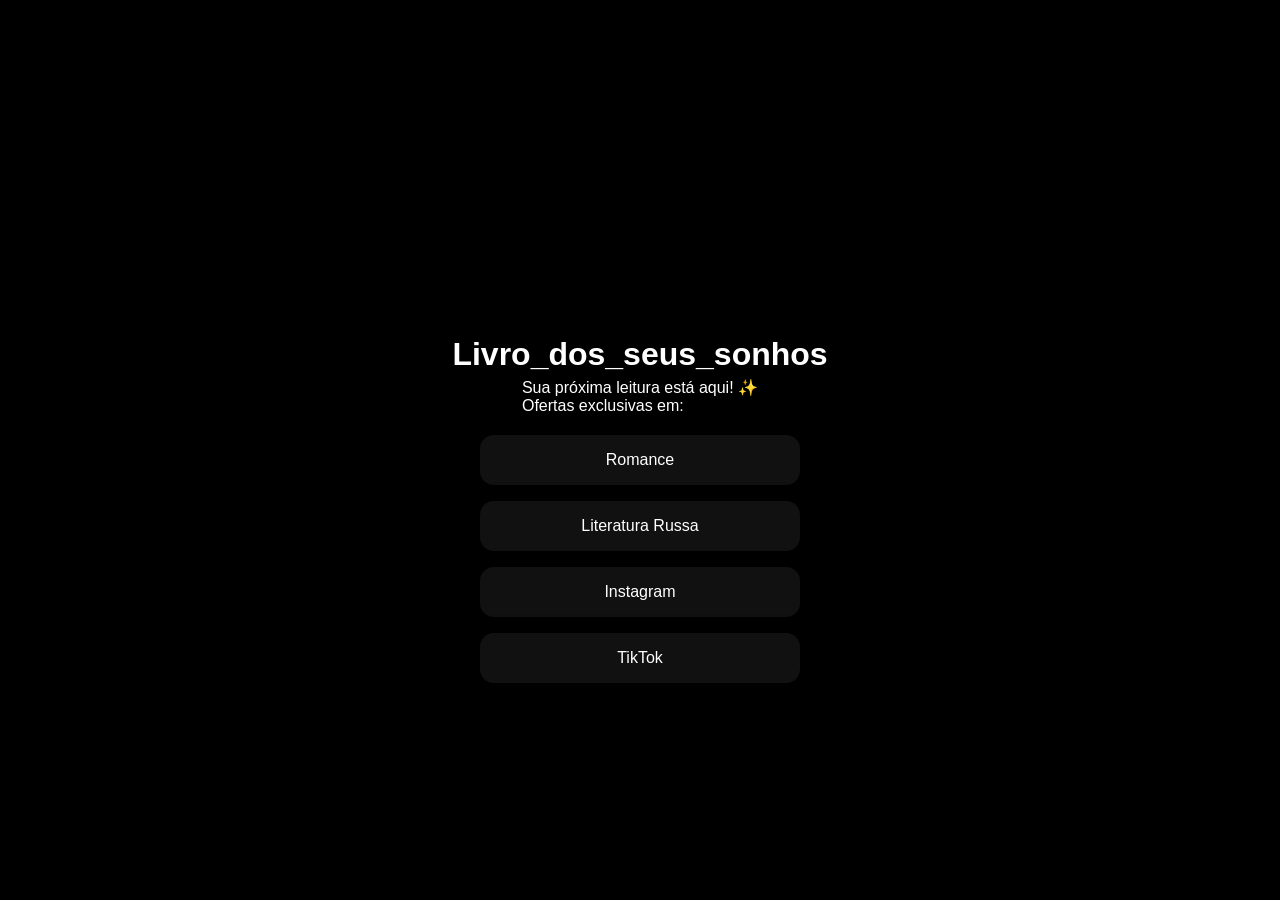
==== index.html @ 44d7f82a "Add files via upload" ====
<!DOCTYPE html>
<html lang="pt-BR">
<head>
    <meta charset="UTF-8">
    <title>Lucas | Meus Links</title>
    <link rel="stylesheet" href="style.css">
</head>
<body>

    <div class="container">
        <img src="img/capa.jpg" alt="Foto de perfil" class="perfil">

        <h1>Livro_dos_seus_sonhos</h1>
        <p class="descricao">Sua próxima leitura está aqui! ✨<br> Ofertas exclusivas em:</p>

         <a href="romance.html" class="link">
        Romance
        </a>

        <a href="LRusso.html" class="link">
        Literatura Russa
        </a>
        
        <a href="https://www.instagram.com/livro_dos_seus_sonhos/" class="link" target="_blank">
        Instagram
        </a>

        <a href="https://www.tiktok.com/@livro_dos_seus_sonhos" class="link" target="_blank">
        TikTok
        </a>

       

    </div>

</body>
</html>
---- style.css ----
* {
    margin: 0;
    padding: 0;
    box-sizing: border-box;
    font-family: Arial, sans-serif;
}

body {
    background: #000;
    min-height: 100vh;
    display: flex;
    justify-content: center;
    align-items: center;
}

.container {
    width: 100%;
    max-width: 360px;

    display: flex;
    flex-direction: column;
    align-items: center;
}



.perfil {
    width: 120px;
    height: 120px;      /* deixa a imagem quadrada */
    border-radius: 50%;
    object-fit: cover; /* corta sem distorcer */
    display: block;
    margin-bottom: 15px;
}


h1 {
    margin-bottom: 5px;
    color: #ffffff;
}

.descricao {
    color: #ffffff;
    margin-bottom: 20px;
}

.link {
    width: 100%;              /* ocupa todo o container */
    max-width: 320px;         /* tamanho padrão */
    
    text-align: center;
    display: block;
    text-decoration: none;
    background: #111;
    color: white;
    padding: 16px;            /* botão mais alto */
    font-size: 16px;          /* texto padrão */
    border-radius: 14px;
    margin-bottom: 16px;

    box-shadow: 0 10px 25px rgba(0, 0, 0, 0.8);
    transition: transform 0.25s ease, box-shadow 0.25s ease;
}


.link:hover {
    transform: translateY(-6px);
    box-shadow: 0 18px 35px rgba(0, 0, 0, 0.9);
    background: #222;
}

/* Botões de categoria */
.link.categoria {
    background: linear-gradient(135deg, #8e2de2, #4a00e0);
    font-weight: bold;
}
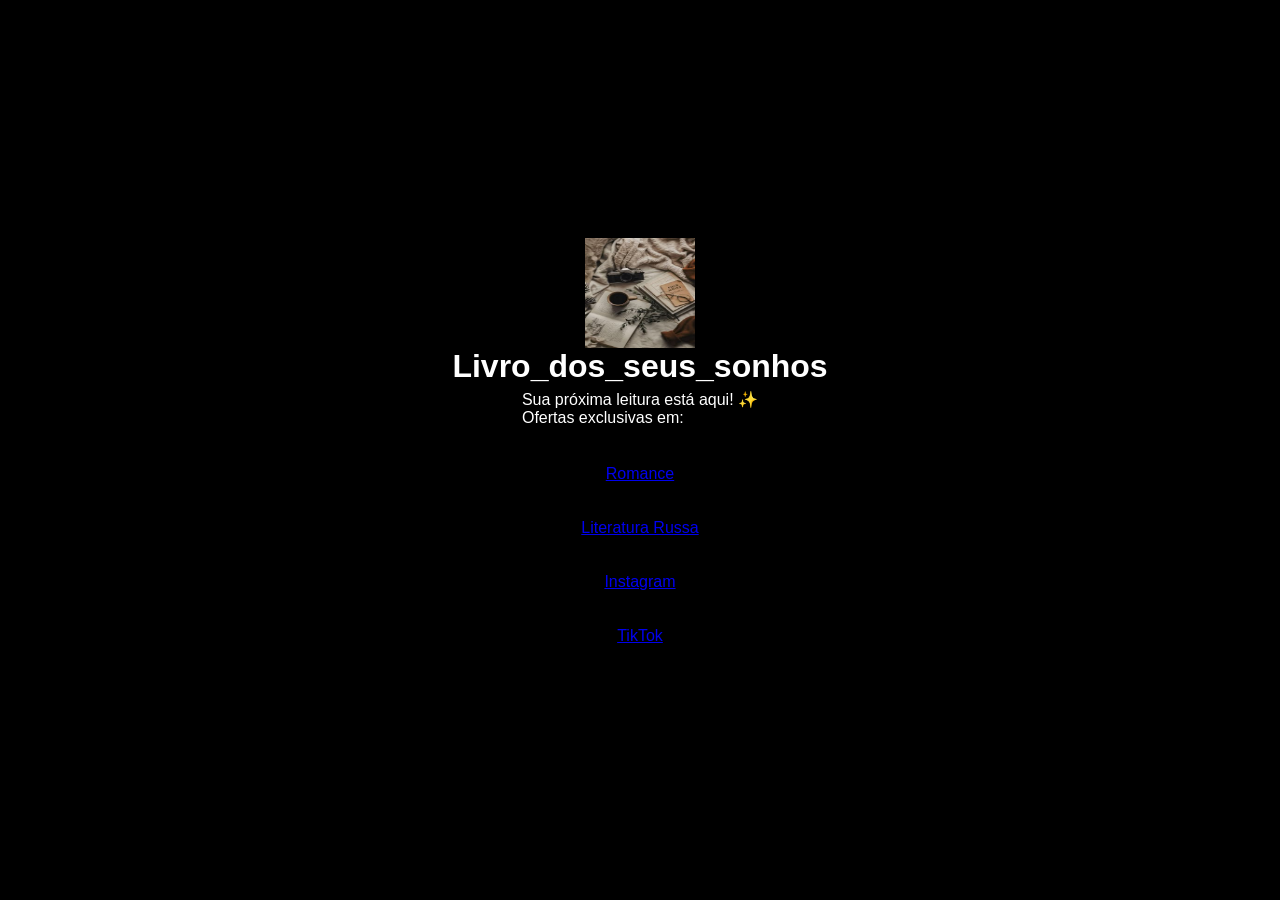
==== commit d6fb59a7: "Ajustes de layout e responsividade" ====
--- a/index.html
+++ b/index.html
@@ -4,6 +4,7 @@
     <meta charset="UTF-8">
     <title>Lucas | Meus Links</title>
     <link rel="stylesheet" href="style.css">
+    <meta name="viewport" content="width=device-width, initial-scale=1.0">
 </head>
 <body>
 
--- a/style.css
+++ b/style.css
@@ -16,22 +16,18 @@
 .container {
     width: 100%;
     max-width: 360px;
+    padding: 20px;
 
     display: flex;
     flex-direction: column;
     align-items: center;
 }
 
+.perfil {
+    width: 110px;
+    height: 110px;
+}
 
-
-.perfil {
-    width: 120px;
-    height: 120px;      /* deixa a imagem quadrada */
-    border-radius: 50%;
-    object-fit: cover; /* corta sem distorcer */
-    display: block;
-    margin-bottom: 15px;
-}
 
 
 h1 {
@@ -45,21 +41,14 @@
 }
 
 .link {
-    width: 100%;              /* ocupa todo o container */
-    max-width: 320px;         /* tamanho padrão */
-    
+    width: 100%;
+    max-width: 100%;
+
+    padding: 18px;              /* melhor para toque */
+    font-size: 16px;
+
     text-align: center;
-    display: block;
-    text-decoration: none;
-    background: #111;
-    color: white;
-    padding: 16px;            /* botão mais alto */
-    font-size: 16px;          /* texto padrão */
     border-radius: 14px;
-    margin-bottom: 16px;
-
-    box-shadow: 0 10px 25px rgba(0, 0, 0, 0.8);
-    transition: transform 0.25s ease, box-shadow 0.25s ease;
 }
 
 
@@ -73,4 +62,19 @@
 .link.categoria {
     background: linear-gradient(135deg, #8e2de2, #4a00e0);
     font-weight: bold;
-}+}
+
+@media (max-width: 480px) {
+    h1 {
+        font-size: 22px;
+    }
+
+    .descricao {
+        font-size: 14px;
+    }
+
+    .link {
+        font-size: 15px;
+        padding: 16px;
+    }
+}
